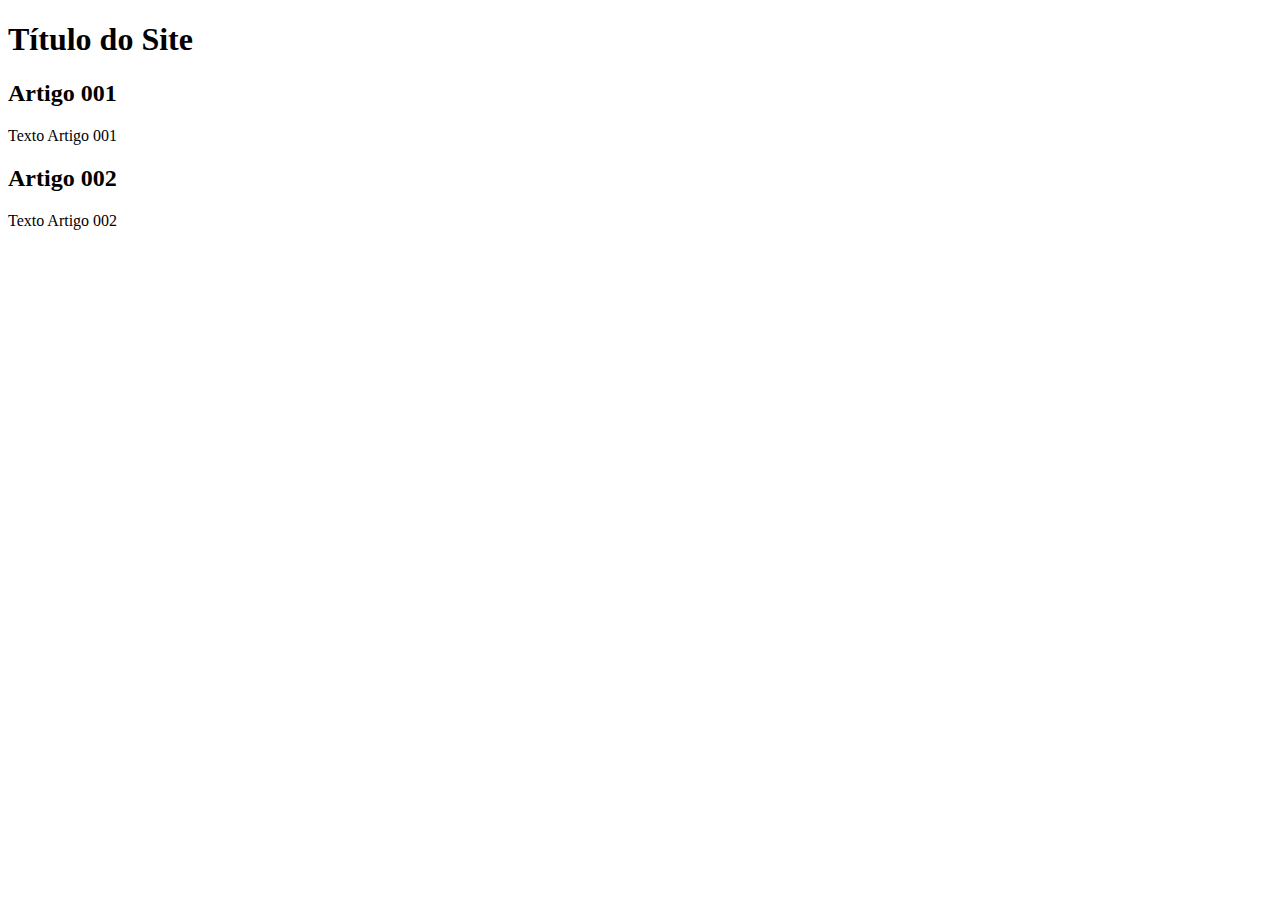
==== index.html @ 441e93a1 "Add index" ====
<!DOCTYPE html>
<html lang="pt-br">
<head>
    <meta charset="UTF-8">
    <meta name="viewport" content="width=device-width, initial-scale=1.0">
    <title>Título do site</title>
</head>
<body>
    <main>
        <header>
            <h1>Título do Site</h1>
        </header>
        <article>
            <h2>Artigo 001</h2>
            <p>Texto Artigo 001</p>
        </article>
        <article>
            <h2>Artigo 002</h2>
            <p>Texto Artigo 002</p>
        </article>
    </main>
</body>
</html>
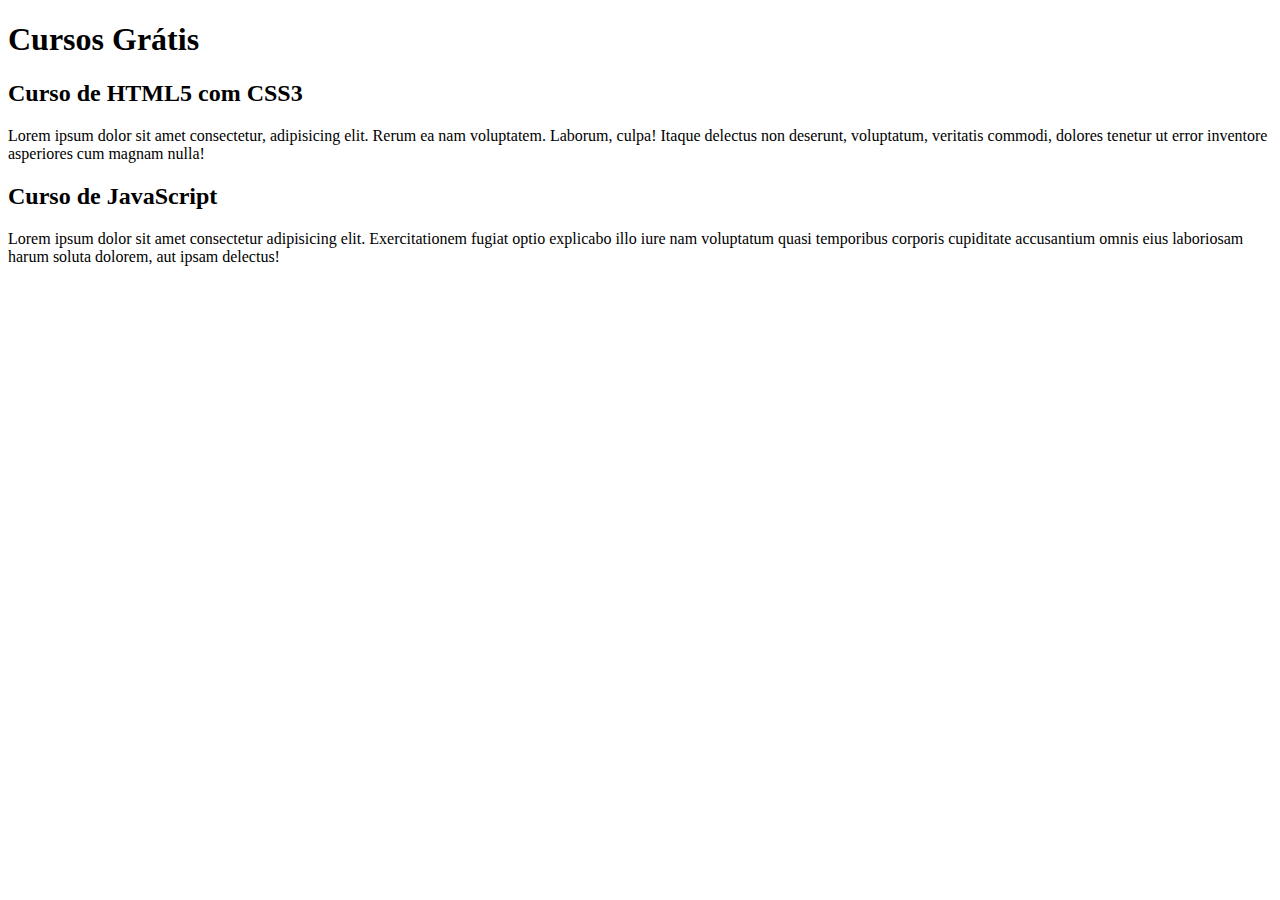
==== commit 5e7ef80e: "comecei a escrever o conteúdo" ====
--- a/index.html
+++ b/index.html
@@ -8,15 +8,15 @@
 <body>
     <main>
         <header>
-            <h1>Título do Site</h1>
+            <h1>Cursos Grátis</h1>
         </header>
         <article>
-            <h2>Artigo 001</h2>
-            <p>Texto Artigo 001</p>
+            <h2>Curso de HTML5 com CSS3</h2>
+            <p>Lorem ipsum dolor sit amet consectetur, adipisicing elit. Rerum ea nam voluptatem. Laborum, culpa! Itaque delectus non deserunt, voluptatum, veritatis commodi, dolores tenetur ut error inventore asperiores cum magnam nulla!</p>
         </article>
         <article>
-            <h2>Artigo 002</h2>
-            <p>Texto Artigo 002</p>
+            <h2>Curso de JavaScript</h2>
+            <p>Lorem ipsum dolor sit amet consectetur adipisicing elit. Exercitationem fugiat optio explicabo illo iure nam voluptatum quasi temporibus corporis cupiditate accusantium omnis eius laboriosam harum soluta dolorem, aut ipsam delectus!</p>
         </article>
     </main>
 </body>
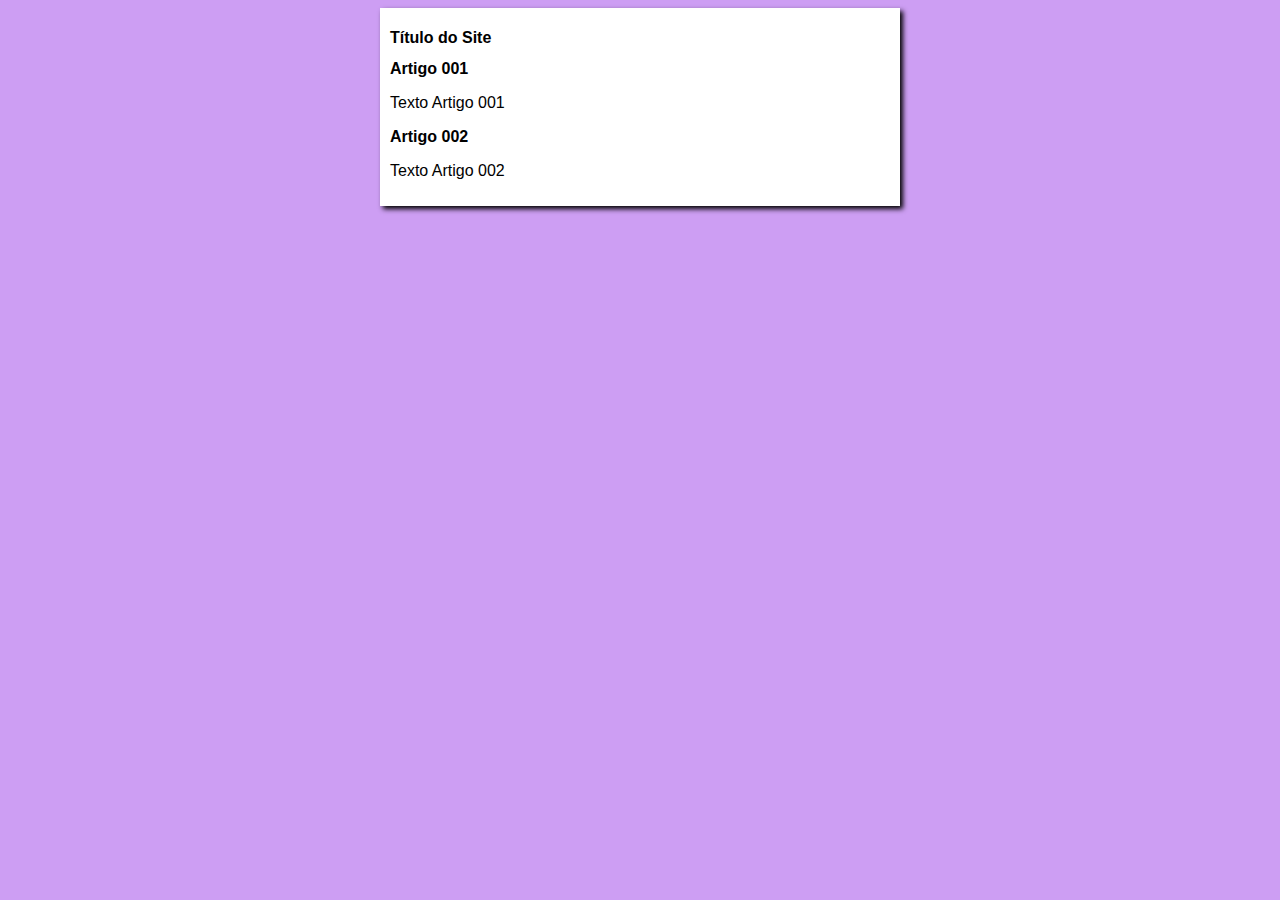
==== commit 436925c6: "Iniciei o design" ====
--- a/index.html
+++ b/index.html
@@ -4,19 +4,20 @@
     <meta charset="UTF-8">
     <meta name="viewport" content="width=device-width, initial-scale=1.0">
     <title>Título do site</title>
+    <link rel="stylesheet" href="estilos/style.css">
 </head>
 <body>
     <main>
         <header>
-            <h1>Cursos Grátis</h1>
+            <h1>Título do Site</h1>
         </header>
         <article>
-            <h2>Curso de HTML5 com CSS3</h2>
-            <p>Lorem ipsum dolor sit amet consectetur, adipisicing elit. Rerum ea nam voluptatem. Laborum, culpa! Itaque delectus non deserunt, voluptatum, veritatis commodi, dolores tenetur ut error inventore asperiores cum magnam nulla!</p>
+            <h2>Artigo 001</h2>
+            <p>Texto Artigo 001</p>
         </article>
         <article>
-            <h2>Curso de JavaScript</h2>
-            <p>Lorem ipsum dolor sit amet consectetur adipisicing elit. Exercitationem fugiat optio explicabo illo iure nam voluptatum quasi temporibus corporis cupiditate accusantium omnis eius laboriosam harum soluta dolorem, aut ipsam delectus!</p>
+            <h2>Artigo 002</h2>
+            <p>Texto Artigo 002</p>
         </article>
     </main>
 </body>
--- a/estilos/style.css
+++ b/estilos/style.css
@@ -0,0 +1,16 @@
+* {
+    font-family: Arial, Helvetica, sans-serif;
+    font-size: 16px;
+}
+
+body {
+    background-color: rgb(205, 158, 243);
+}
+
+main {
+    background-color: white;
+    width: 500px;
+    margin: auto;
+    padding: 10px;
+    box-shadow: 3px 3px 5px black;
+}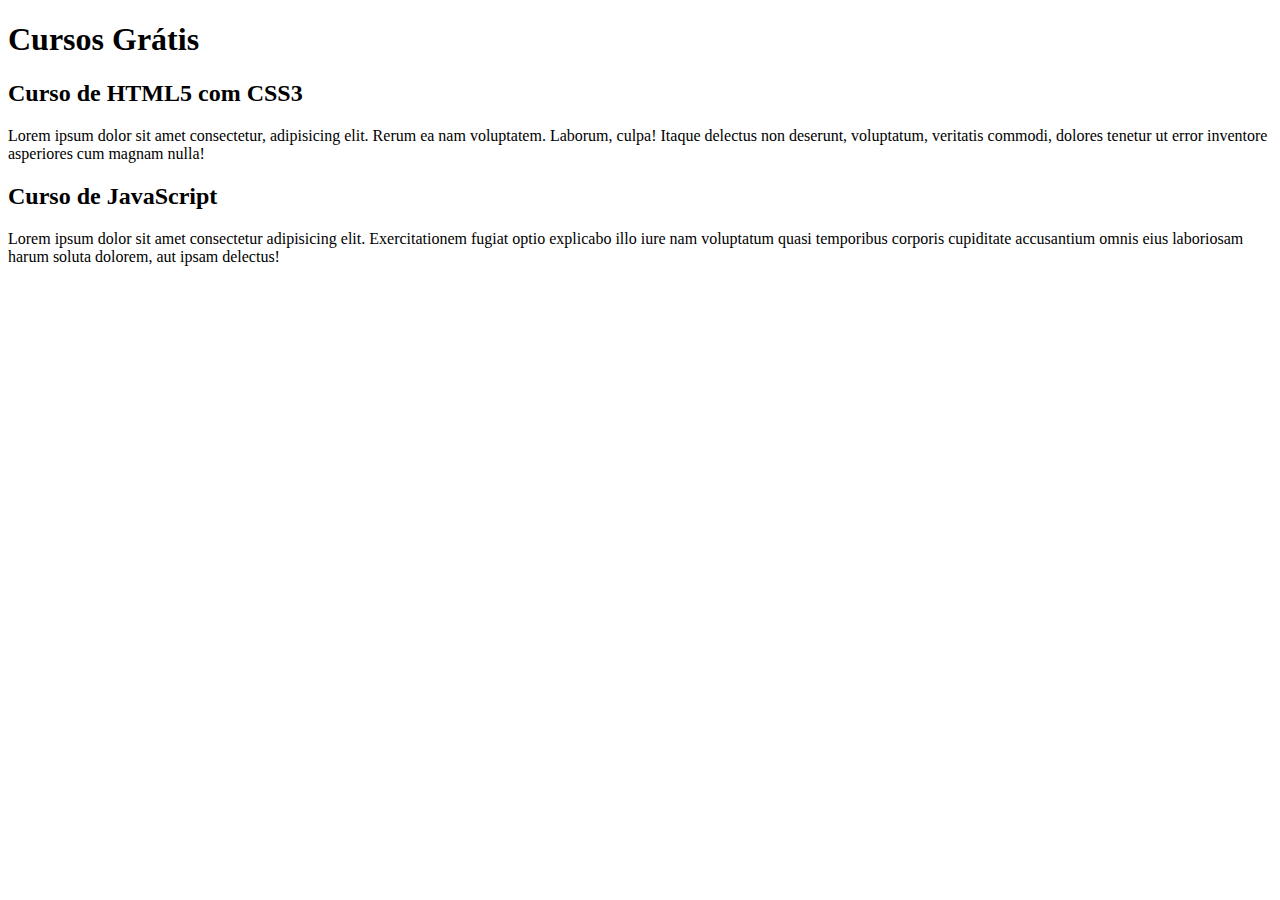
==== commit af25d875: "Update index.html" ====
--- a/index.html
+++ b/index.html
@@ -3,21 +3,20 @@
 <head>
     <meta charset="UTF-8">
     <meta name="viewport" content="width=device-width, initial-scale=1.0">
-    <title>Título do site</title>
-    <link rel="stylesheet" href="estilos/style.css">
+    <title>Site CursoeVídeo</title>
 </head>
 <body>
     <main>
         <header>
-            <h1>Título do Site</h1>
+            <h1>Cursos Grátis</h1>
         </header>
         <article>
-            <h2>Artigo 001</h2>
-            <p>Texto Artigo 001</p>
+            <h2>Curso de HTML5 com CSS3</h2>
+            <p>Lorem ipsum dolor sit amet consectetur, adipisicing elit. Rerum ea nam voluptatem. Laborum, culpa! Itaque delectus non deserunt, voluptatum, veritatis commodi, dolores tenetur ut error inventore asperiores cum magnam nulla!</p>
         </article>
         <article>
-            <h2>Artigo 002</h2>
-            <p>Texto Artigo 002</p>
+            <h2>Curso de JavaScript</h2>
+            <p>Lorem ipsum dolor sit amet consectetur adipisicing elit. Exercitationem fugiat optio explicabo illo iure nam voluptatum quasi temporibus corporis cupiditate accusantium omnis eius laboriosam harum soluta dolorem, aut ipsam delectus!</p>
         </article>
     </main>
 </body>
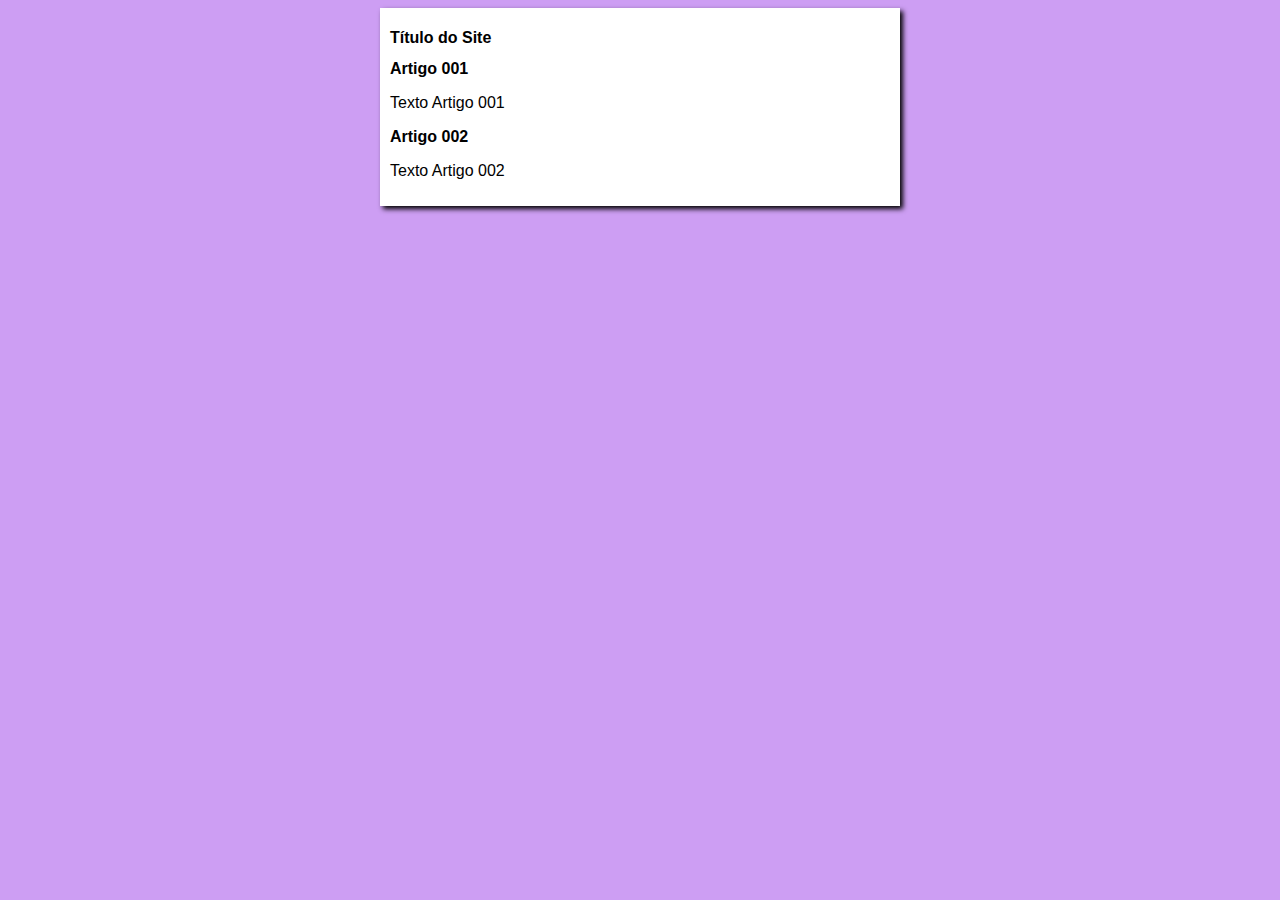
==== commit 64a15f0d: "Update index.html" ====
--- a/index.html
+++ b/index.html
@@ -3,20 +3,21 @@
 <head>
     <meta charset="UTF-8">
     <meta name="viewport" content="width=device-width, initial-scale=1.0">
-    <title>Site CursoeVídeo</title>
+    <title>Curso em Vídeo</title>
+    <link rel="stylesheet" href="estilos/style.css">
 </head>
 <body>
     <main>
         <header>
-            <h1>Cursos Grátis</h1>
+            <h1>Título do Site</h1>
         </header>
         <article>
-            <h2>Curso de HTML5 com CSS3</h2>
-            <p>Lorem ipsum dolor sit amet consectetur, adipisicing elit. Rerum ea nam voluptatem. Laborum, culpa! Itaque delectus non deserunt, voluptatum, veritatis commodi, dolores tenetur ut error inventore asperiores cum magnam nulla!</p>
+            <h2>Artigo 001</h2>
+            <p>Texto Artigo 001</p>
         </article>
         <article>
-            <h2>Curso de JavaScript</h2>
-            <p>Lorem ipsum dolor sit amet consectetur adipisicing elit. Exercitationem fugiat optio explicabo illo iure nam voluptatum quasi temporibus corporis cupiditate accusantium omnis eius laboriosam harum soluta dolorem, aut ipsam delectus!</p>
+            <h2>Artigo 002</h2>
+            <p>Texto Artigo 002</p>
         </article>
     </main>
 </body>
--- a/estilos/style.css
+++ b/estilos/style.css
@@ -0,0 +1,16 @@
+* {
+    font-family: Arial, Helvetica, sans-serif;
+    font-size: 16px;
+}
+
+body {
+    background-color: rgb(205, 158, 243);
+}
+
+main {
+    background-color: white;
+    width: 500px;
+    margin: auto;
+    padding: 10px;
+    box-shadow: 3px 3px 5px black;
+}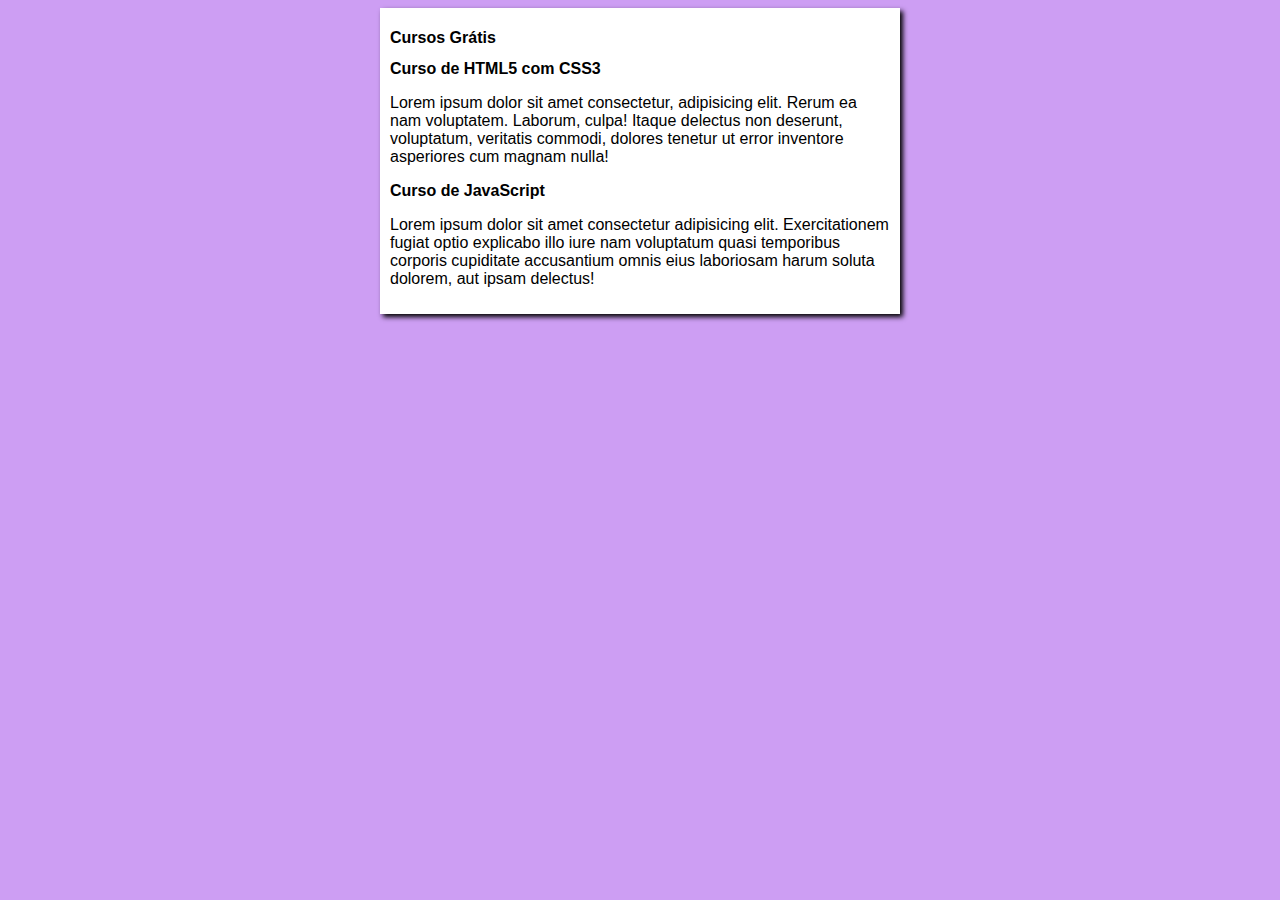
==== commit 4f2956ef: "Merge branch 'design'" ====
--- a/index.html
+++ b/index.html
@@ -9,15 +9,15 @@
 <body>
     <main>
         <header>
-            <h1>Título do Site</h1>
+            <h1>Cursos Grátis</h1>
         </header>
         <article>
-            <h2>Artigo 001</h2>
-            <p>Texto Artigo 001</p>
+            <h2>Curso de HTML5 com CSS3</h2>
+            <p>Lorem ipsum dolor sit amet consectetur, adipisicing elit. Rerum ea nam voluptatem. Laborum, culpa! Itaque delectus non deserunt, voluptatum, veritatis commodi, dolores tenetur ut error inventore asperiores cum magnam nulla!</p>
         </article>
         <article>
-            <h2>Artigo 002</h2>
-            <p>Texto Artigo 002</p>
+            <h2>Curso de JavaScript</h2>
+            <p>Lorem ipsum dolor sit amet consectetur adipisicing elit. Exercitationem fugiat optio explicabo illo iure nam voluptatum quasi temporibus corporis cupiditate accusantium omnis eius laboriosam harum soluta dolorem, aut ipsam delectus!</p>
         </article>
     </main>
 </body>
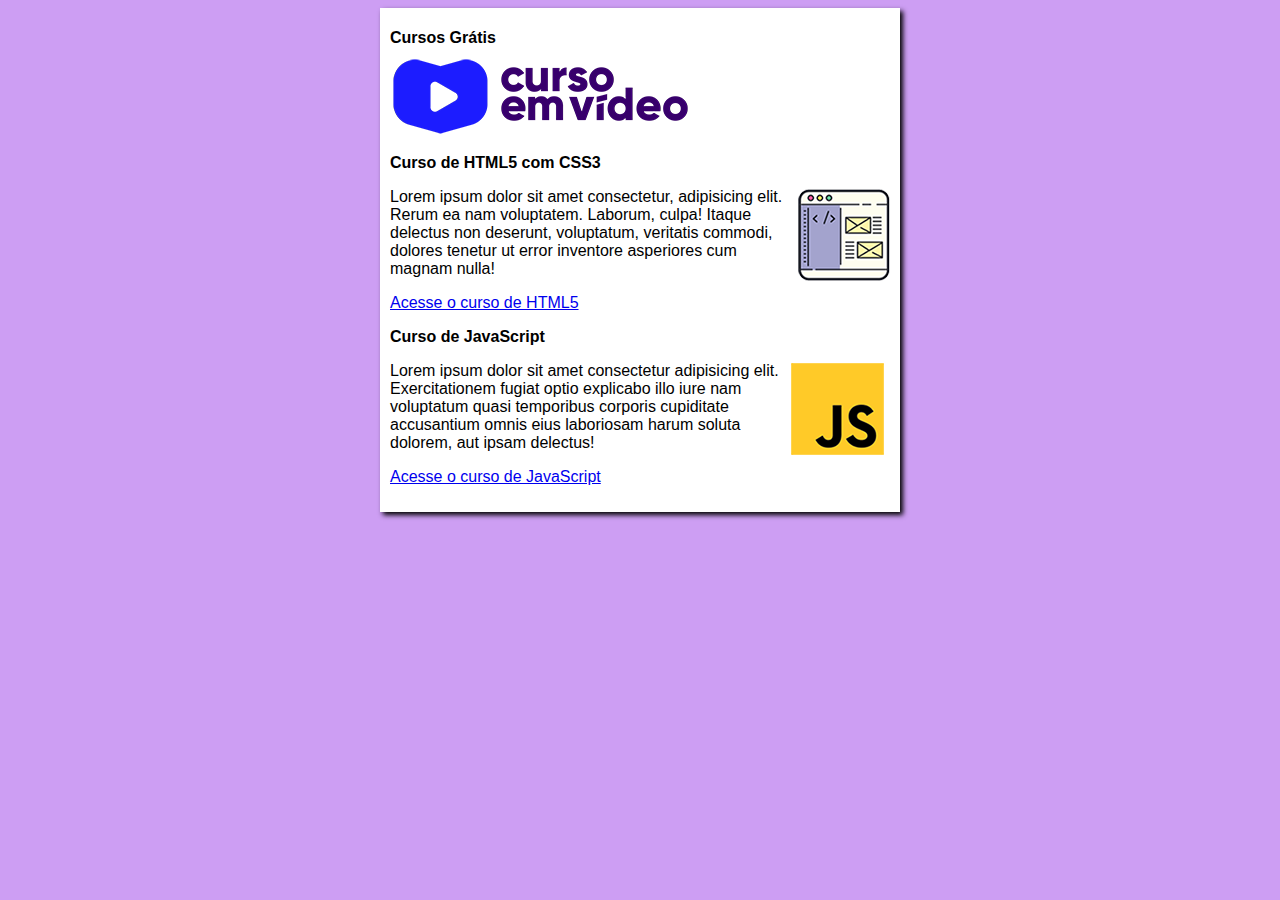
==== commit 956ef282: "Criei o site" ====
--- a/index.html
+++ b/index.html
@@ -10,14 +10,19 @@
     <main>
         <header>
             <h1>Cursos Grátis</h1>
+            <img src="imagens/curso-em-video-cor.png" alt="Curso em Vídeo">
         </header>
         <article>
             <h2>Curso de HTML5 com CSS3</h2>
+            <img class="lado" src="imagens/curso-html-css.png" alt="Curso de HTML">
             <p>Lorem ipsum dolor sit amet consectetur, adipisicing elit. Rerum ea nam voluptatem. Laborum, culpa! Itaque delectus non deserunt, voluptatum, veritatis commodi, dolores tenetur ut error inventore asperiores cum magnam nulla!</p>
+            <p><a href="curso-html.html">Acesse o curso de HTML5</a></p>
         </article>
         <article>
             <h2>Curso de JavaScript</h2>
+            <img class="lado" src="imagens/curso-javascript.png" alt="Curso JS">
             <p>Lorem ipsum dolor sit amet consectetur adipisicing elit. Exercitationem fugiat optio explicabo illo iure nam voluptatum quasi temporibus corporis cupiditate accusantium omnis eius laboriosam harum soluta dolorem, aut ipsam delectus!</p>
+            <p><a href="curso-javascript.html">Acesse o curso de JavaScript</a></p>
         </article>
     </main>
 </body>
--- a/estilos/style.css
+++ b/estilos/style.css
@@ -13,4 +13,8 @@
     margin: auto;
     padding: 10px;
     box-shadow: 3px 3px 5px black;
+}
+
+img.lado {
+    float: right
 }